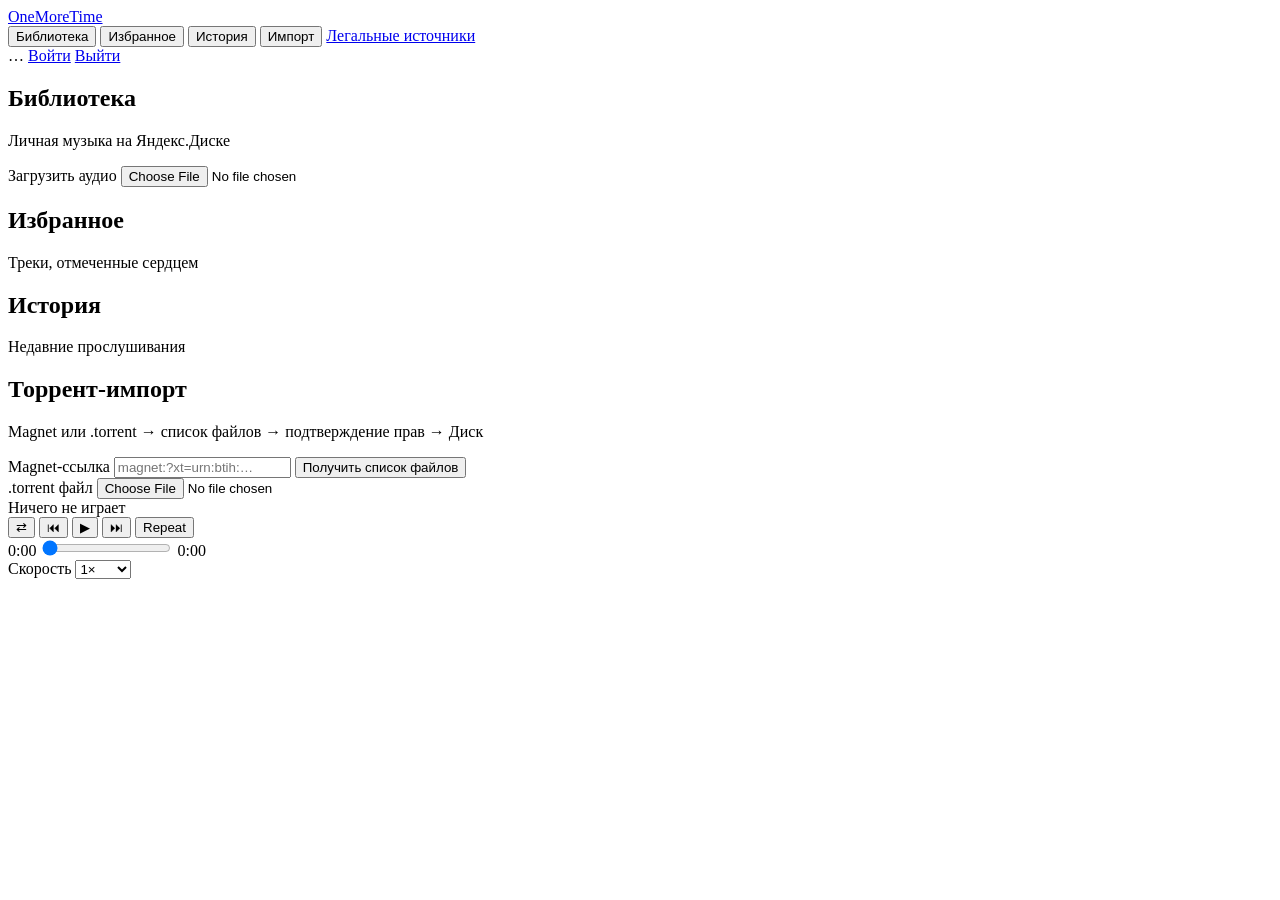
==== static/index.html @ 2c6ff9e1 "feat: OneMoreTime MVP slice B (FastAPI + Disk player) Replace legacy C# stub with Python FastAPI app" ====
<!DOCTYPE html>
<html lang="ru">
<head>
  <meta charset="utf-8" />
  <meta name="viewport" content="width=device-width, initial-scale=1" />
  <title>OneMoreTime</title>
  <link rel="preconnect" href="https://fonts.googleapis.com" />
  <link rel="preconnect" href="https://fonts.gstatic.com" crossorigin />
  <link href="https://fonts.googleapis.com/css2?family=DM+Sans:ital,opsz,wght@0,9..40,400;0,9..40,600;0,9..40,700;1,9..40,400&family=Instrument+Serif:ital@0;1&display=swap" rel="stylesheet" />
  <link rel="stylesheet" href="/css/app.css" />
</head>
<body>
  <div class="bg-glow" aria-hidden="true"></div>
  <header class="top">
    <a class="brand" href="/">OneMoreTime</a>
    <nav class="nav">
      <button type="button" data-view="library" class="nav-btn is-active">Библиотека</button>
      <button type="button" data-view="favorites" class="nav-btn">Избранное</button>
      <button type="button" data-view="history" class="nav-btn">История</button>
      <button type="button" data-view="import" class="nav-btn">Импорт</button>
      <a href="/legal" class="nav-link">Легальные источники</a>
    </nav>
    <div class="auth" id="auth-box">
      <span id="auth-label">…</span>
      <a id="login-btn" class="btn" href="/auth/login">Войти</a>
      <a id="logout-btn" class="btn btn-ghost hidden" href="/auth/logout">Выйти</a>
    </div>
  </header>

  <main class="main">
    <section id="view-library" class="view is-visible">
      <div class="section-head">
        <h1>Библиотека</h1>
        <p>Личная музыка на Яндекс.Диске</p>
      </div>
      <form id="upload-form" class="upload-bar">
        <label class="file-label">
          <span>Загрузить аудио</span>
          <input type="file" id="upload-input" accept="audio/*,.mp3,.flac,.m4a,.ogg,.wav" />
        </label>
        <span id="upload-status" class="muted"></span>
      </form>
      <div id="library-list" class="track-list"></div>
    </section>

    <section id="view-favorites" class="view">
      <div class="section-head">
        <h1>Избранное</h1>
        <p>Треки, отмеченные сердцем</p>
      </div>
      <div id="favorites-list" class="track-list"></div>
    </section>

    <section id="view-history" class="view">
      <div class="section-head">
        <h1>История</h1>
        <p>Недавние прослушивания</p>
      </div>
      <div id="history-list" class="track-list"></div>
    </section>

    <section id="view-import" class="view">
      <div class="section-head">
        <h1>Торрент-импорт</h1>
        <p>Magnet или .torrent → список файлов → подтверждение прав → Диск</p>
      </div>
      <p id="lt-status" class="banner muted"></p>
      <form id="magnet-form" class="import-form">
        <label>
          Magnet-ссылка
          <input type="text" id="magnet-input" placeholder="magnet:?xt=urn:btih:…" />
        </label>
        <button type="submit" class="btn">Получить список файлов</button>
      </form>
      <form id="torrent-form" class="import-form">
        <label class="file-label">
          <span>.torrent файл</span>
          <input type="file" id="torrent-input" accept=".torrent" />
        </label>
      </form>
      <div id="import-job" class="import-job hidden"></div>
      <div id="jobs-list" class="jobs"></div>
    </section>
  </main>

  <footer class="player" id="player">
    <div class="now">
      <div id="now-title" class="now-title">Ничего не играет</div>
      <div id="now-artist" class="now-artist muted"></div>
    </div>
    <div class="controls">
      <button type="button" id="btn-shuffle" title="Shuffle" aria-pressed="false">⇄</button>
      <button type="button" id="btn-prev" title="Previous">⏮</button>
      <button type="button" id="btn-play" title="Play/Pause">▶</button>
      <button type="button" id="btn-next" title="Next">⏭</button>
      <button type="button" id="btn-repeat" title="Repeat" data-mode="off">Repeat</button>
    </div>
    <div class="seek-row">
      <span id="time-cur">0:00</span>
      <input type="range" id="seek" min="0" max="1000" value="0" />
      <span id="time-dur">0:00</span>
    </div>
    <label class="rate">
      Скорость
      <select id="rate">
        <option value="0.75">0.75×</option>
        <option value="1" selected>1×</option>
        <option value="1.25">1.25×</option>
        <option value="1.5">1.5×</option>
        <option value="2">2×</option>
      </select>
    </label>
    <audio id="audio" preload="metadata"></audio>
  </footer>

  <script src="/js/player.js"></script>
  <script src="/js/app.js"></script>
</body>
</html>
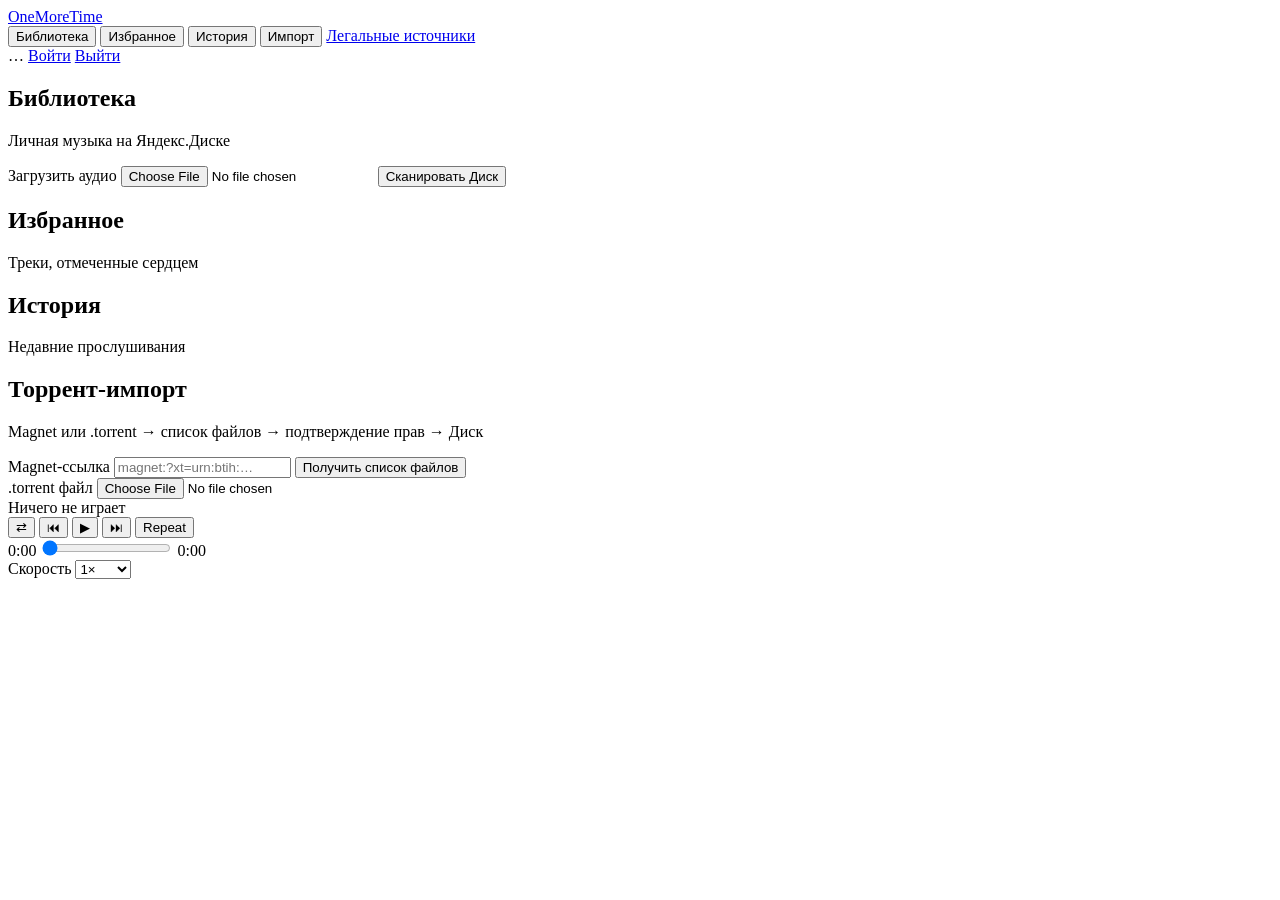
==== commit 00e0c16f: "fix: Disk OAuth scopes, library scan, real libtorrent Stream failed with Disk 403 because login omit" ====
--- a/static/index.html
+++ b/static/index.html
@@ -33,12 +33,15 @@
         <h1>Библиотека</h1>
         <p>Личная музыка на Яндекс.Диске</p>
       </div>
+      <p id="disk-banner" class="banner muted hidden"></p>
       <form id="upload-form" class="upload-bar">
         <label class="file-label">
           <span>Загрузить аудио</span>
           <input type="file" id="upload-input" accept="audio/*,.mp3,.flac,.m4a,.ogg,.wav" />
         </label>
+        <button type="button" class="btn btn-ghost" id="scan-btn">Сканировать Диск</button>
         <span id="upload-status" class="muted"></span>
+        <span id="scan-status" class="muted"></span>
       </form>
       <div id="library-list" class="track-list"></div>
     </section>
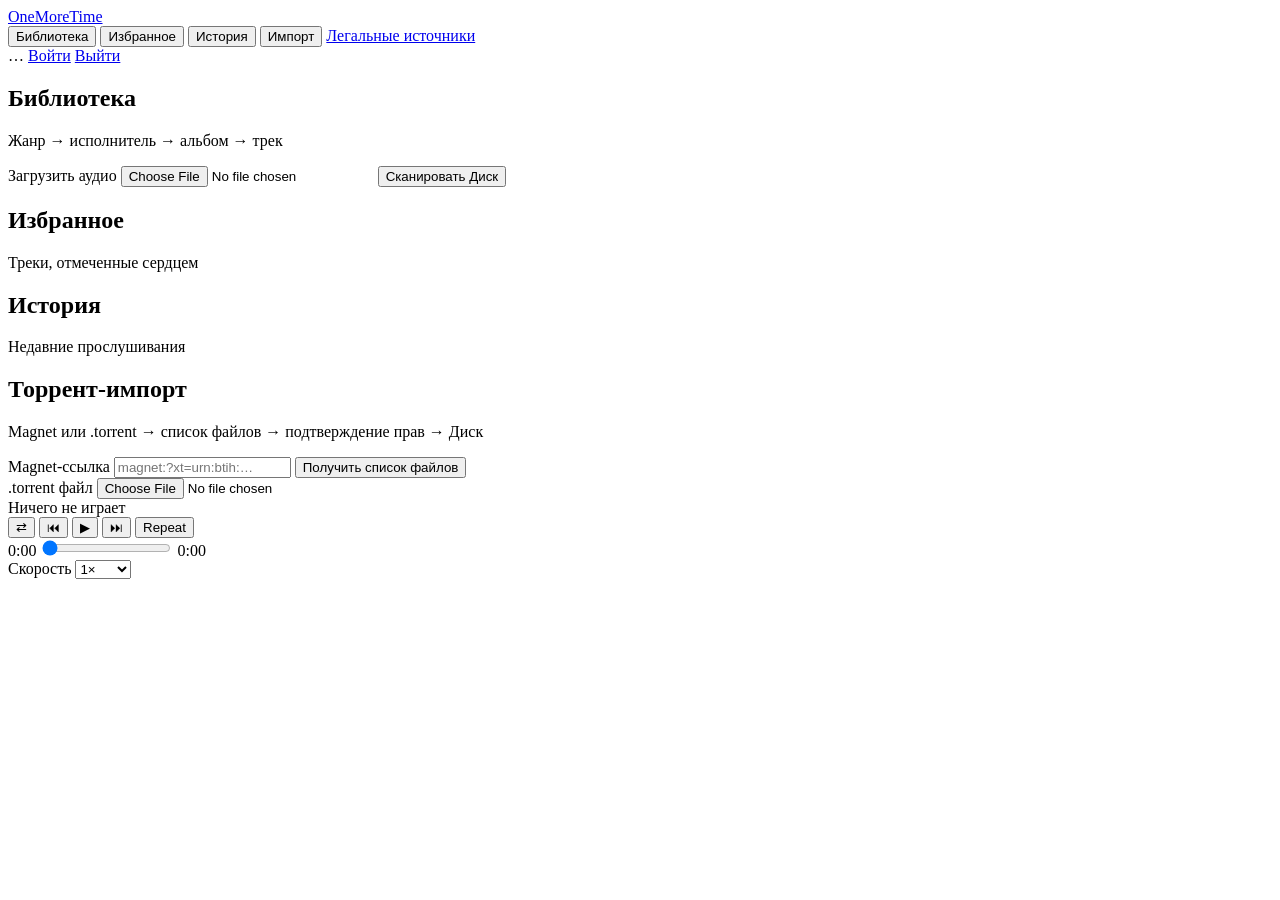
==== commit 2577113a: "feat: genre library tree, torrent path layout, filename tags Browse Genre→Artist→Album→Track with pl" ====
--- a/static/index.html
+++ b/static/index.html
@@ -31,7 +31,7 @@
     <section id="view-library" class="view is-visible">
       <div class="section-head">
         <h1>Библиотека</h1>
-        <p>Личная музыка на Яндекс.Диске</p>
+        <p>Жанр → исполнитель → альбом → трек</p>
       </div>
       <p id="disk-banner" class="banner muted hidden"></p>
       <form id="upload-form" class="upload-bar">
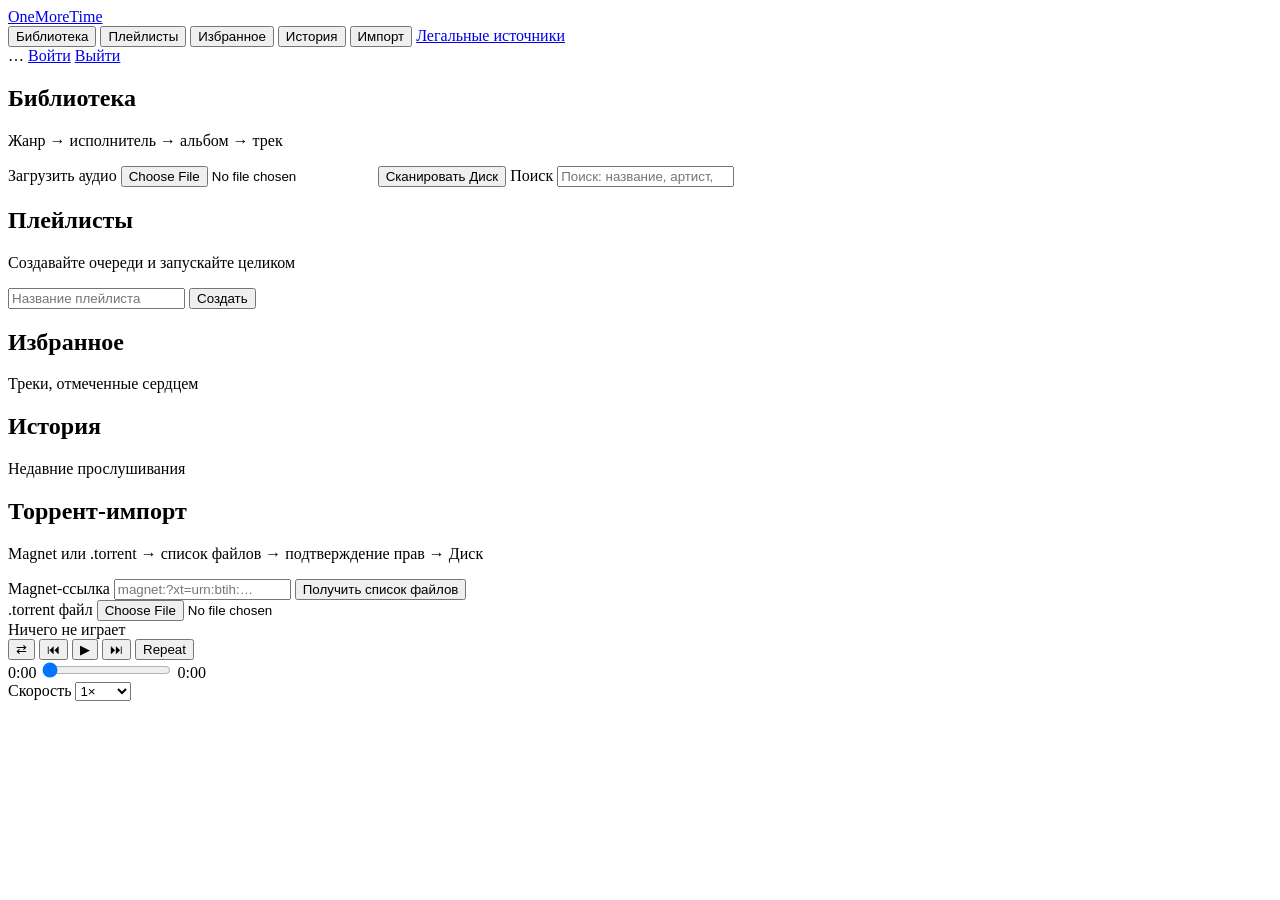
==== commit a02a8b56: "feat: playlists, FTS5 search, scheduled scan, hot cache Add playlist CRUD UI/API, SQLite FTS5 search" ====
--- a/static/index.html
+++ b/static/index.html
@@ -15,6 +15,7 @@
     <a class="brand" href="/">OneMoreTime</a>
     <nav class="nav">
       <button type="button" data-view="library" class="nav-btn is-active">Библиотека</button>
+      <button type="button" data-view="playlists" class="nav-btn">Плейлисты</button>
       <button type="button" data-view="favorites" class="nav-btn">Избранное</button>
       <button type="button" data-view="history" class="nav-btn">История</button>
       <button type="button" data-view="import" class="nav-btn">Импорт</button>
@@ -34,16 +35,35 @@
         <p>Жанр → исполнитель → альбом → трек</p>
       </div>
       <p id="disk-banner" class="banner muted hidden"></p>
+      <p id="scan-last" class="banner muted hidden"></p>
       <form id="upload-form" class="upload-bar">
         <label class="file-label">
           <span>Загрузить аудио</span>
           <input type="file" id="upload-input" accept="audio/*,.mp3,.flac,.m4a,.ogg,.wav" />
         </label>
         <button type="button" class="btn btn-ghost" id="scan-btn">Сканировать Диск</button>
+        <label class="search-label">
+          <span class="sr-only">Поиск</span>
+          <input type="search" id="library-search" placeholder="Поиск: название, артист, альбом, жанр…" autocomplete="off" />
+        </label>
         <span id="upload-status" class="muted"></span>
         <span id="scan-status" class="muted"></span>
       </form>
+      <div id="search-results" class="search-results hidden"></div>
       <div id="library-list" class="track-list"></div>
+    </section>
+
+    <section id="view-playlists" class="view">
+      <div class="section-head">
+        <h1>Плейлисты</h1>
+        <p>Создавайте очереди и запускайте целиком</p>
+      </div>
+      <form id="playlist-create" class="upload-bar">
+        <input type="text" id="playlist-title" placeholder="Название плейлиста" />
+        <button type="submit" class="btn">Создать</button>
+      </form>
+      <div id="playlists-list" class="jobs"></div>
+      <div id="playlist-detail" class="import-job hidden"></div>
     </section>
 
     <section id="view-favorites" class="view">
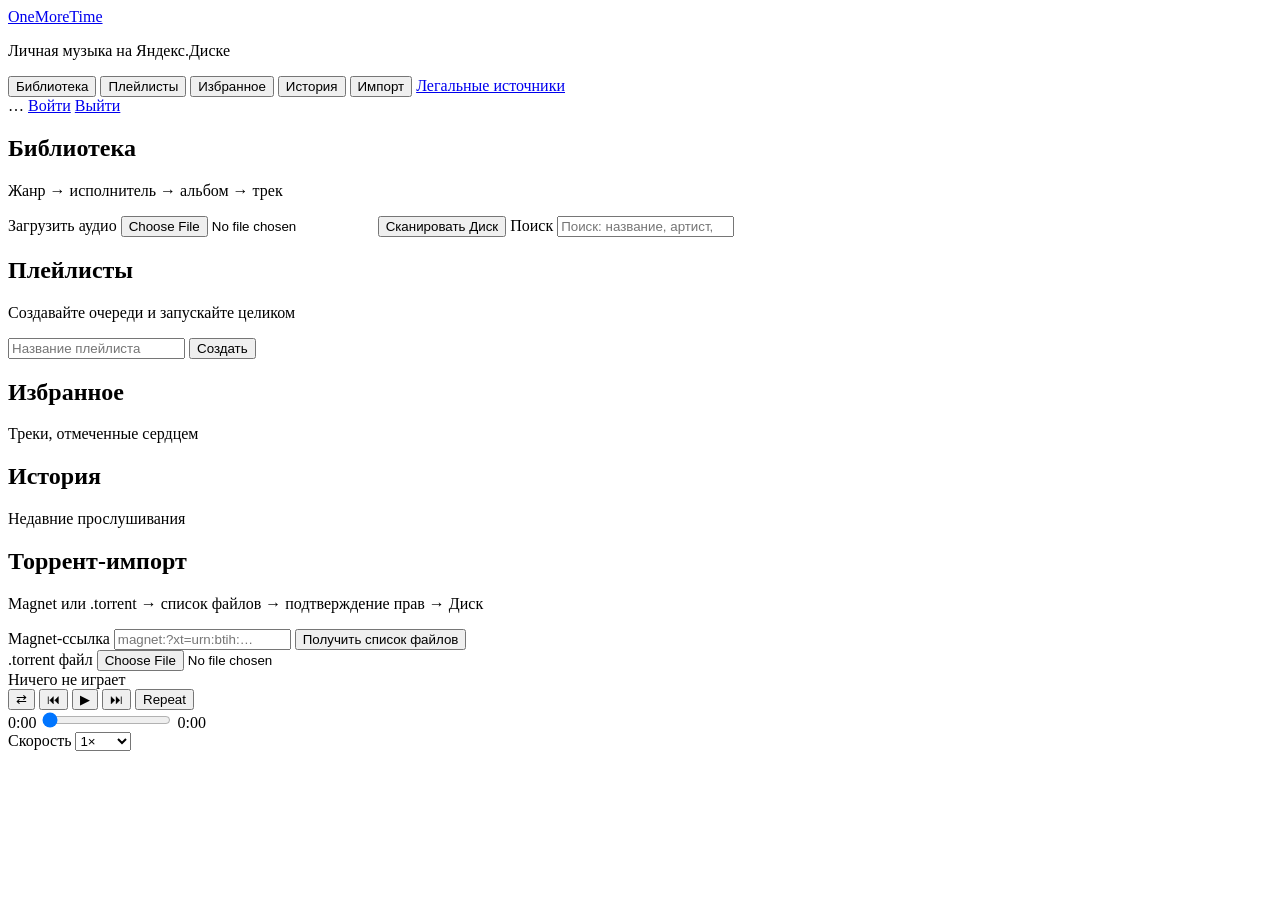
==== commit 3601d54d: "feat: redesign UI as Nordic daylight listening desk Light linen/slate/teal shell with Syne+Figtree, " ====
--- a/static/index.html
+++ b/static/index.html
@@ -6,14 +6,21 @@
   <title>OneMoreTime</title>
   <link rel="preconnect" href="https://fonts.googleapis.com" />
   <link rel="preconnect" href="https://fonts.gstatic.com" crossorigin />
-  <link href="https://fonts.googleapis.com/css2?family=DM+Sans:ital,opsz,wght@0,9..40,400;0,9..40,600;0,9..40,700;1,9..40,400&family=Instrument+Serif:ital@0;1&display=swap" rel="stylesheet" />
+  <link href="https://fonts.googleapis.com/css2?family=Figtree:ital,wght@0,400;0,500;0,600;0,700;1,400&family=Syne:wght@600;700;800&display=swap" rel="stylesheet" />
   <link rel="stylesheet" href="/css/app.css" />
 </head>
 <body>
-  <div class="bg-glow" aria-hidden="true"></div>
-  <header class="top">
-    <a class="brand" href="/">OneMoreTime</a>
-    <nav class="nav">
+  <div class="atmosphere" aria-hidden="true">
+    <div class="atmosphere-wash"></div>
+    <div class="atmosphere-grain"></div>
+  </div>
+
+  <header class="shell-top">
+    <div class="brand-block">
+      <a class="brand" href="/">OneMoreTime</a>
+      <p class="brand-tag">Личная музыка на Яндекс.Диске</p>
+    </div>
+    <nav class="nav" aria-label="Разделы">
       <button type="button" data-view="library" class="nav-btn is-active">Библиотека</button>
       <button type="button" data-view="playlists" class="nav-btn">Плейлисты</button>
       <button type="button" data-view="favorites" class="nav-btn">Избранное</button>
@@ -36,7 +43,7 @@
       </div>
       <p id="disk-banner" class="banner muted hidden"></p>
       <p id="scan-last" class="banner muted hidden"></p>
-      <form id="upload-form" class="upload-bar">
+      <form id="upload-form" class="toolbar">
         <label class="file-label">
           <span>Загрузить аудио</span>
           <input type="file" id="upload-input" accept="audio/*,.mp3,.flac,.m4a,.ogg,.wav" />
@@ -58,12 +65,12 @@
         <h1>Плейлисты</h1>
         <p>Создавайте очереди и запускайте целиком</p>
       </div>
-      <form id="playlist-create" class="upload-bar">
+      <form id="playlist-create" class="toolbar">
         <input type="text" id="playlist-title" placeholder="Название плейлиста" />
         <button type="submit" class="btn">Создать</button>
       </form>
       <div id="playlists-list" class="jobs"></div>
-      <div id="playlist-detail" class="import-job hidden"></div>
+      <div id="playlist-detail" class="panel hidden"></div>
     </section>
 
     <section id="view-favorites" class="view">
@@ -101,7 +108,7 @@
           <input type="file" id="torrent-input" accept=".torrent" />
         </label>
       </form>
-      <div id="import-job" class="import-job hidden"></div>
+      <div id="import-job" class="panel hidden"></div>
       <div id="jobs-list" class="jobs"></div>
     </section>
   </main>
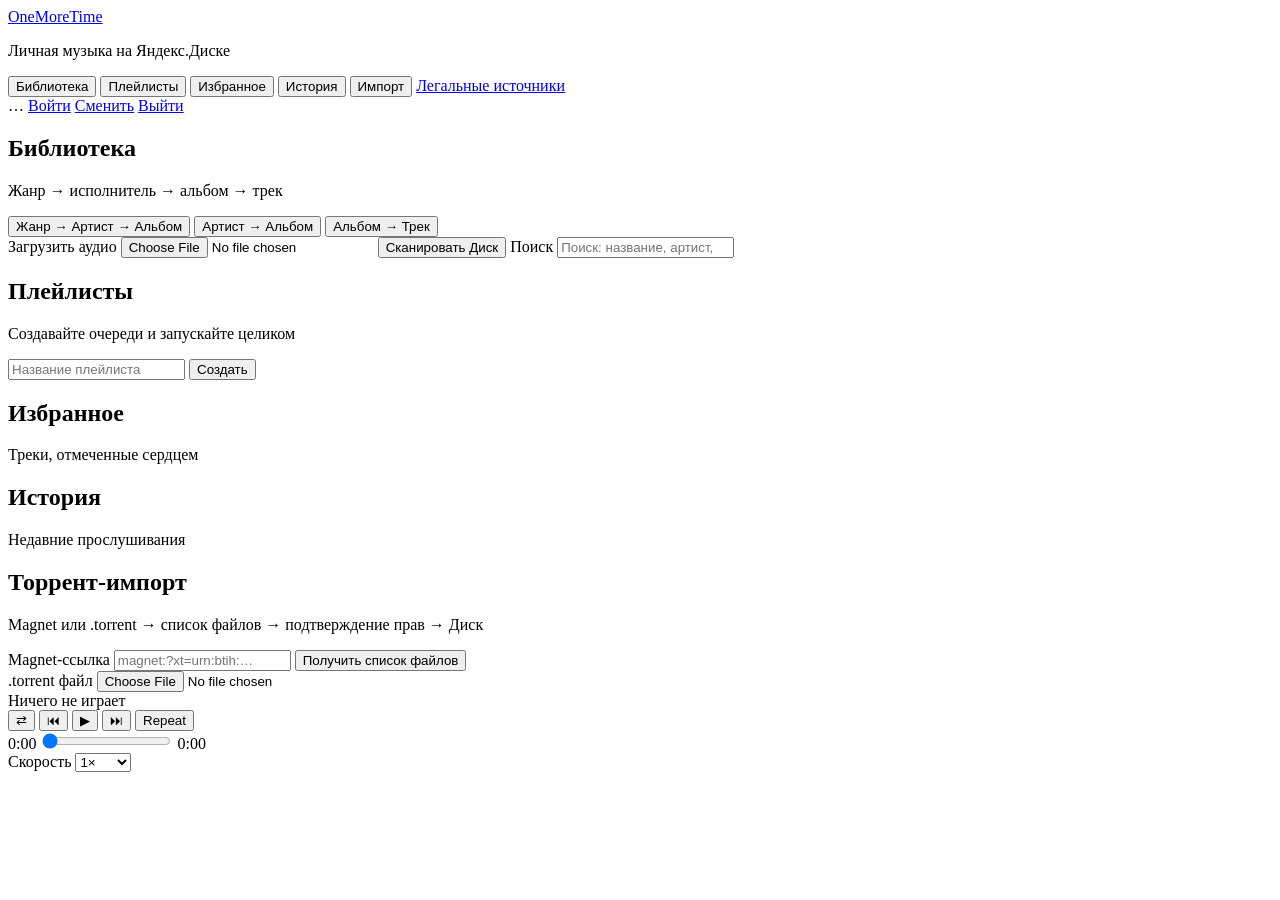
==== commit 7ef273aa: "feat: family isolation, progressive stream, deploy, hardening Progressive Disk Range streaming with " ====
--- a/static/index.html
+++ b/static/index.html
@@ -31,6 +31,7 @@
     <div class="auth" id="auth-box">
       <span id="auth-label">…</span>
       <a id="login-btn" class="btn" href="/auth/login">Войти</a>
+      <a id="switch-btn" class="btn btn-ghost hidden" href="/auth/switch" title="Сменить аккаунт Яндекса">Сменить</a>
       <a id="logout-btn" class="btn btn-ghost hidden" href="/auth/logout">Выйти</a>
     </div>
   </header>
@@ -39,10 +40,15 @@
     <section id="view-library" class="view is-visible">
       <div class="section-head">
         <h1>Библиотека</h1>
-        <p>Жанр → исполнитель → альбом → трек</p>
+        <p id="library-view-hint">Жанр → исполнитель → альбом → трек</p>
       </div>
       <p id="disk-banner" class="banner muted hidden"></p>
       <p id="scan-last" class="banner muted hidden"></p>
+      <div class="view-mode-bar" role="group" aria-label="Вид библиотеки">
+        <button type="button" class="view-mode-btn" data-view-mode="genre">Жанр → Артист → Альбом</button>
+        <button type="button" class="view-mode-btn" data-view-mode="artist">Артист → Альбом</button>
+        <button type="button" class="view-mode-btn" data-view-mode="album">Альбом → Трек</button>
+      </div>
       <form id="upload-form" class="toolbar">
         <label class="file-label">
           <span>Загрузить аудио</span>
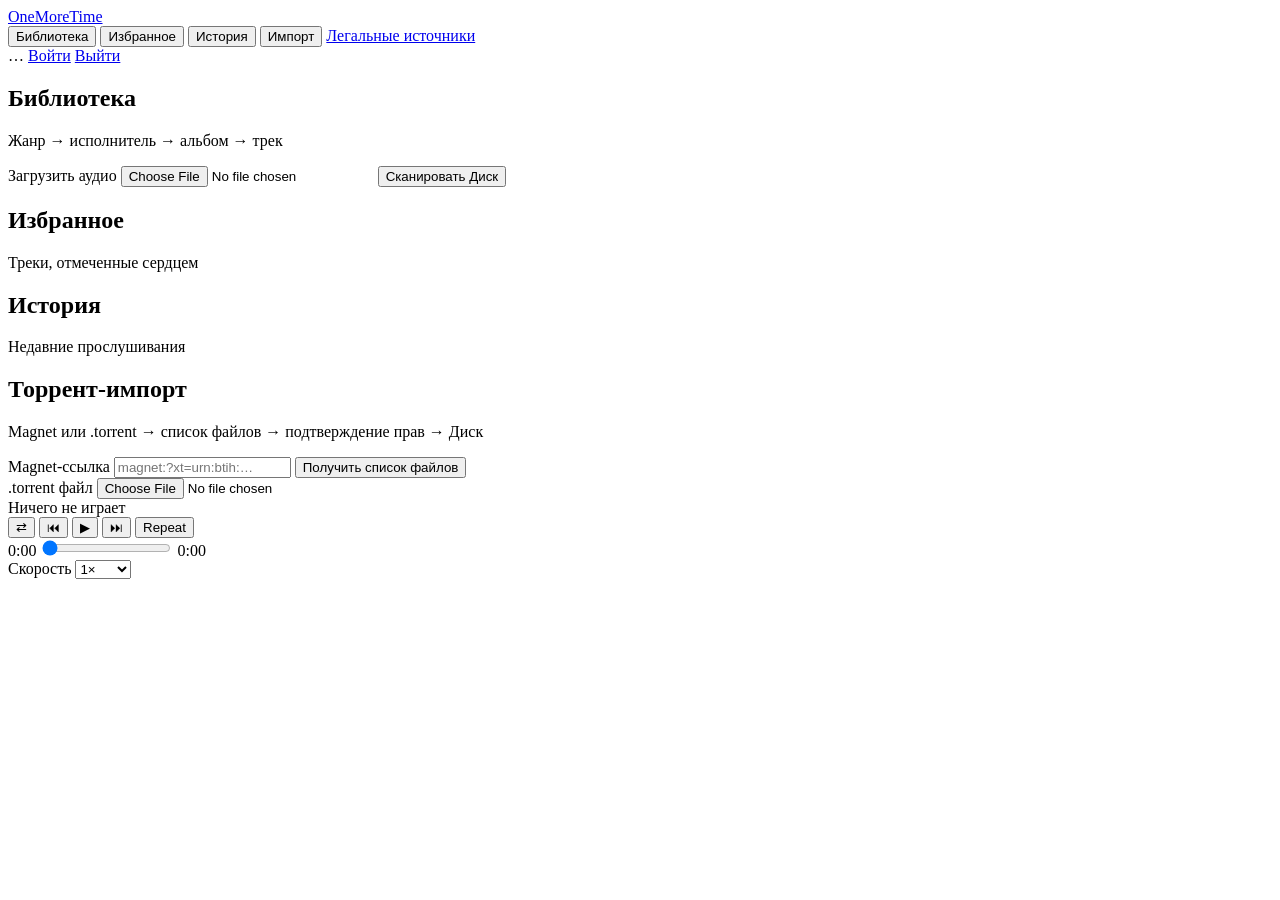
==== commit caacac36: "Merge pull request #1 from BerdovOleg/cursor/fix-stream-scan-torrent-fed8 Cursor/fix stream scan tor" ====
--- a/static/index.html
+++ b/static/index.html
@@ -6,23 +6,15 @@
   <title>OneMoreTime</title>
   <link rel="preconnect" href="https://fonts.googleapis.com" />
   <link rel="preconnect" href="https://fonts.gstatic.com" crossorigin />
-  <link href="https://fonts.googleapis.com/css2?family=Figtree:ital,wght@0,400;0,500;0,600;0,700;1,400&family=Syne:wght@600;700;800&display=swap" rel="stylesheet" />
+  <link href="https://fonts.googleapis.com/css2?family=DM+Sans:ital,opsz,wght@0,9..40,400;0,9..40,600;0,9..40,700;1,9..40,400&family=Instrument+Serif:ital@0;1&display=swap" rel="stylesheet" />
   <link rel="stylesheet" href="/css/app.css" />
 </head>
 <body>
-  <div class="atmosphere" aria-hidden="true">
-    <div class="atmosphere-wash"></div>
-    <div class="atmosphere-grain"></div>
-  </div>
-
-  <header class="shell-top">
-    <div class="brand-block">
-      <a class="brand" href="/">OneMoreTime</a>
-      <p class="brand-tag">Личная музыка на Яндекс.Диске</p>
-    </div>
-    <nav class="nav" aria-label="Разделы">
+  <div class="bg-glow" aria-hidden="true"></div>
+  <header class="top">
+    <a class="brand" href="/">OneMoreTime</a>
+    <nav class="nav">
       <button type="button" data-view="library" class="nav-btn is-active">Библиотека</button>
-      <button type="button" data-view="playlists" class="nav-btn">Плейлисты</button>
       <button type="button" data-view="favorites" class="nav-btn">Избранное</button>
       <button type="button" data-view="history" class="nav-btn">История</button>
       <button type="button" data-view="import" class="nav-btn">Импорт</button>
@@ -31,7 +23,6 @@
     <div class="auth" id="auth-box">
       <span id="auth-label">…</span>
       <a id="login-btn" class="btn" href="/auth/login">Войти</a>
-      <a id="switch-btn" class="btn btn-ghost hidden" href="/auth/switch" title="Сменить аккаунт Яндекса">Сменить</a>
       <a id="logout-btn" class="btn btn-ghost hidden" href="/auth/logout">Выйти</a>
     </div>
   </header>
@@ -40,43 +31,19 @@
     <section id="view-library" class="view is-visible">
       <div class="section-head">
         <h1>Библиотека</h1>
-        <p id="library-view-hint">Жанр → исполнитель → альбом → трек</p>
+        <p>Жанр → исполнитель → альбом → трек</p>
       </div>
       <p id="disk-banner" class="banner muted hidden"></p>
-      <p id="scan-last" class="banner muted hidden"></p>
-      <div class="view-mode-bar" role="group" aria-label="Вид библиотеки">
-        <button type="button" class="view-mode-btn" data-view-mode="genre">Жанр → Артист → Альбом</button>
-        <button type="button" class="view-mode-btn" data-view-mode="artist">Артист → Альбом</button>
-        <button type="button" class="view-mode-btn" data-view-mode="album">Альбом → Трек</button>
-      </div>
-      <form id="upload-form" class="toolbar">
+      <form id="upload-form" class="upload-bar">
         <label class="file-label">
           <span>Загрузить аудио</span>
           <input type="file" id="upload-input" accept="audio/*,.mp3,.flac,.m4a,.ogg,.wav" />
         </label>
         <button type="button" class="btn btn-ghost" id="scan-btn">Сканировать Диск</button>
-        <label class="search-label">
-          <span class="sr-only">Поиск</span>
-          <input type="search" id="library-search" placeholder="Поиск: название, артист, альбом, жанр…" autocomplete="off" />
-        </label>
         <span id="upload-status" class="muted"></span>
         <span id="scan-status" class="muted"></span>
       </form>
-      <div id="search-results" class="search-results hidden"></div>
       <div id="library-list" class="track-list"></div>
-    </section>
-
-    <section id="view-playlists" class="view">
-      <div class="section-head">
-        <h1>Плейлисты</h1>
-        <p>Создавайте очереди и запускайте целиком</p>
-      </div>
-      <form id="playlist-create" class="toolbar">
-        <input type="text" id="playlist-title" placeholder="Название плейлиста" />
-        <button type="submit" class="btn">Создать</button>
-      </form>
-      <div id="playlists-list" class="jobs"></div>
-      <div id="playlist-detail" class="panel hidden"></div>
     </section>
 
     <section id="view-favorites" class="view">
@@ -114,7 +81,7 @@
           <input type="file" id="torrent-input" accept=".torrent" />
         </label>
       </form>
-      <div id="import-job" class="panel hidden"></div>
+      <div id="import-job" class="import-job hidden"></div>
       <div id="jobs-list" class="jobs"></div>
     </section>
   </main>
